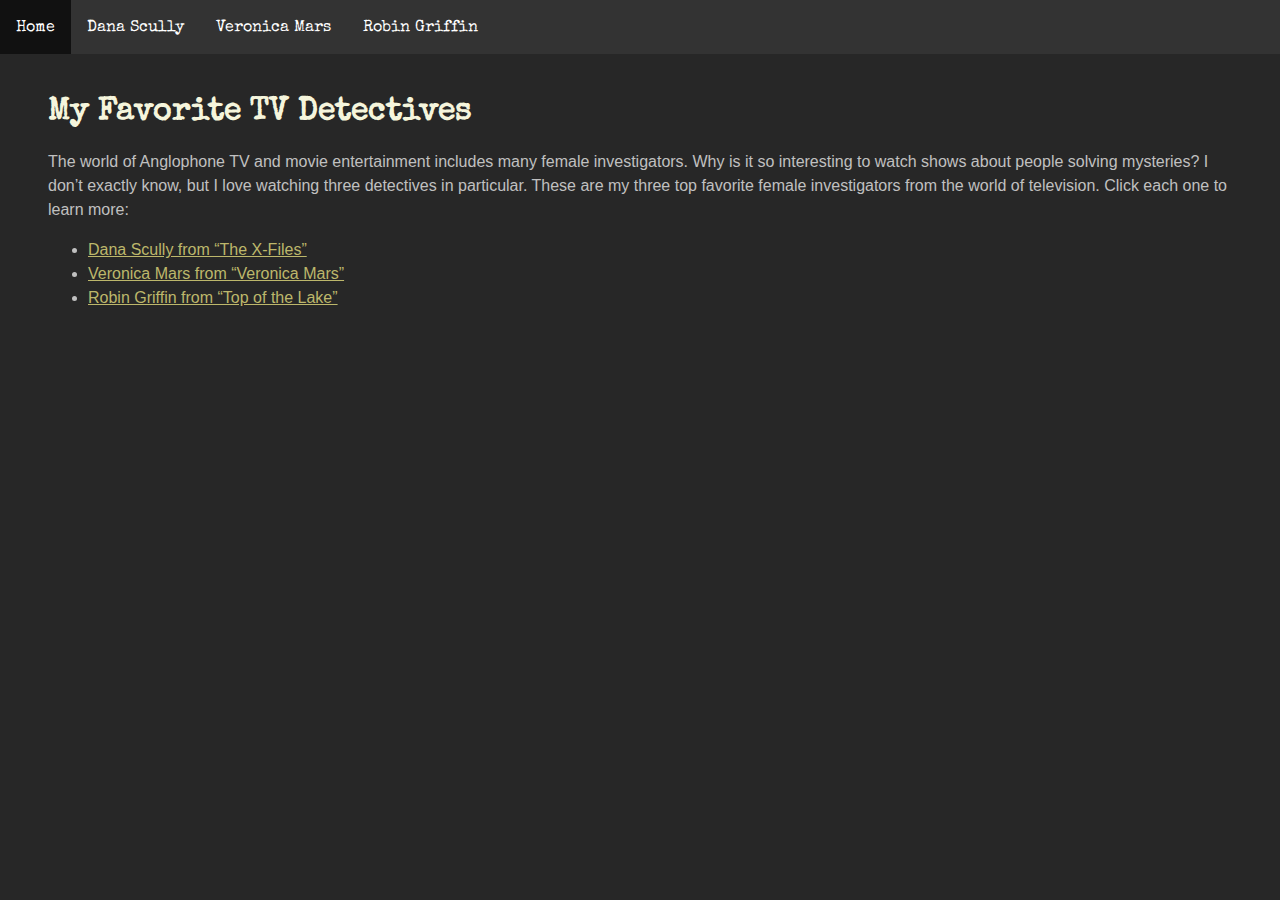
==== index.html @ 027d1c6e "Add files via upload" ====
<!DOCTYPE html>
<html lang="en">

<head>
  <title>My Favorite TV Detectives</title>
  <link rel="stylesheet" href="style.css">
  <link rel="stylesheet" href="https://fonts.googleapis.com/css?family=Special+Elite">
</head>

<body>

  <ul id="nav">
    <li><a href="index.html">Home</a></li>
    <li><a href="scully.html">Dana Scully</a></li>
    <li><a href="mars.html">Veronica Mars</a></li>
    <li><a href="griffin.html">Robin Griffin</a></li>
  </ul>

  <h1>My Favorite TV Detectives</h1>

  <p>The world of Anglophone TV and movie entertainment includes many female investigators. Why is it so interesting to watch shows about people solving mysteries? I don’t exactly know, but I love watching three detectives in particular. These are my three top favorite female investigators from the world of television. Click each one to learn more:</p>

  <ul>
    <li><a href="scully.html">Dana Scully from “The X-Files”</a></li>
    <li><a href="mars.html">Veronica Mars from “Veronica Mars”</a></li>
    <li><a href="griffin.html">Robin Griffin from “Top of the Lake”</a></li>
  </ul>

</body>

</html>
---- style.css ----
body {
  font-family: Arial, Helvetica, sans-serif;
  color: silver;
  background-color:rgb(39, 39, 39);
  margin: 3em;
}

h1 {
  font-family: "Special Elite";
  color: beige;
  margin-top: 3em;
}

h2 {
  font-family: "Special Elite";
}

img {
  height: 10em;
  float: left;
  padding-right: 1.5em;
  padding-bottom: 1em;
}  

a {
  color: darkkhaki;
}

p, li {
  line-height: 150%;
}

#bio p {
  margin: 0;
}

#box {
  border-style: dotted;
  border: 1px dotted gray;
  border-radius: 1em;
  padding: 1em 2em;
  background-color: #333;
}

/* Horizontal nav bar */
/* https://www.w3schools.com/css/css_navbar_horizontal.asp */

ul#nav {
  list-style-type: none;
  margin: 0;
  padding: 0;
  overflow: hidden;
  background-color: #333;
  font-family: "Special Elite";
  position: fixed;
  top: 0;
  left: 0;
  width: 100%;
}

ul#nav li {
  float: left;
}

ul#nav li a {
  display: block;
  color: white;
  text-align: center;
  padding: 16px 16px 14px 16px;
  text-decoration: none;
}

/* Change the link color to #111 (black) on hover */
ul#nav li a:hover {
  background-color: #111;
}
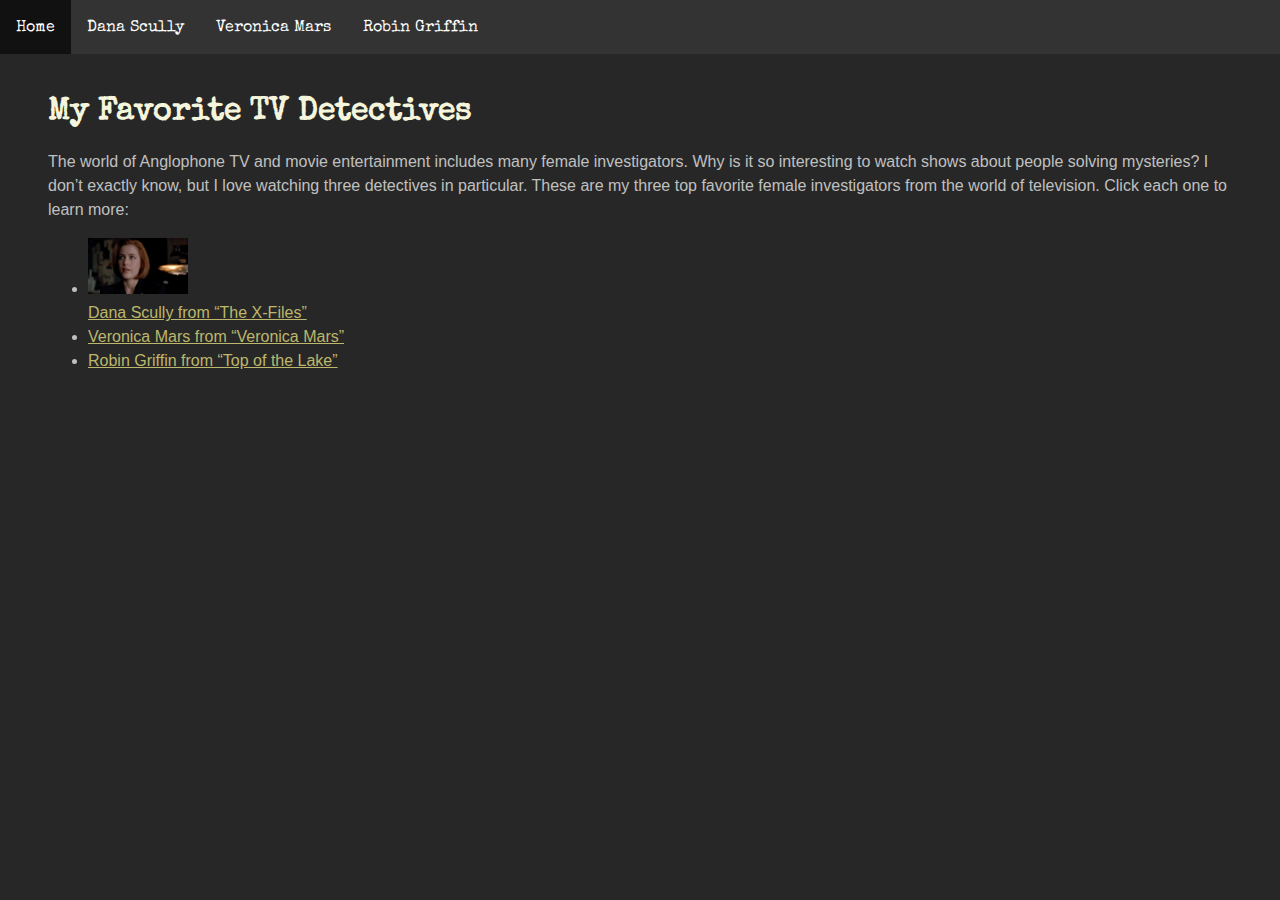
==== commit 837eb8bf: "Add files via upload" ====
--- a/index.html
+++ b/index.html
@@ -21,7 +21,8 @@
   <p>The world of Anglophone TV and movie entertainment includes many female investigators. Why is it so interesting to watch shows about people solving mysteries? I don’t exactly know, but I love watching three detectives in particular. These are my three top favorite female investigators from the world of television. Click each one to learn more:</p>
 
   <ul>
-    <li><a href="scully.html">Dana Scully from “The X-Files”</a></li>
+
+    <li><img src="images/dana-scully.gif" alt="" width="100"><br><a href="scully.html">Dana Scully from “The X-Files”</a></li>
     <li><a href="mars.html">Veronica Mars from “Veronica Mars”</a></li>
     <li><a href="griffin.html">Robin Griffin from “Top of the Lake”</a></li>
   </ul>
--- a/style.css
+++ b/style.css
@@ -15,12 +15,13 @@
   font-family: "Special Elite";
 }
 
-img {
+/* img {
   height: 10em;
   float: left;
   padding-right: 1.5em;
   padding-bottom: 1em;
-}  
+  border-color: black
+}   */
 
 a {
   color: darkkhaki;
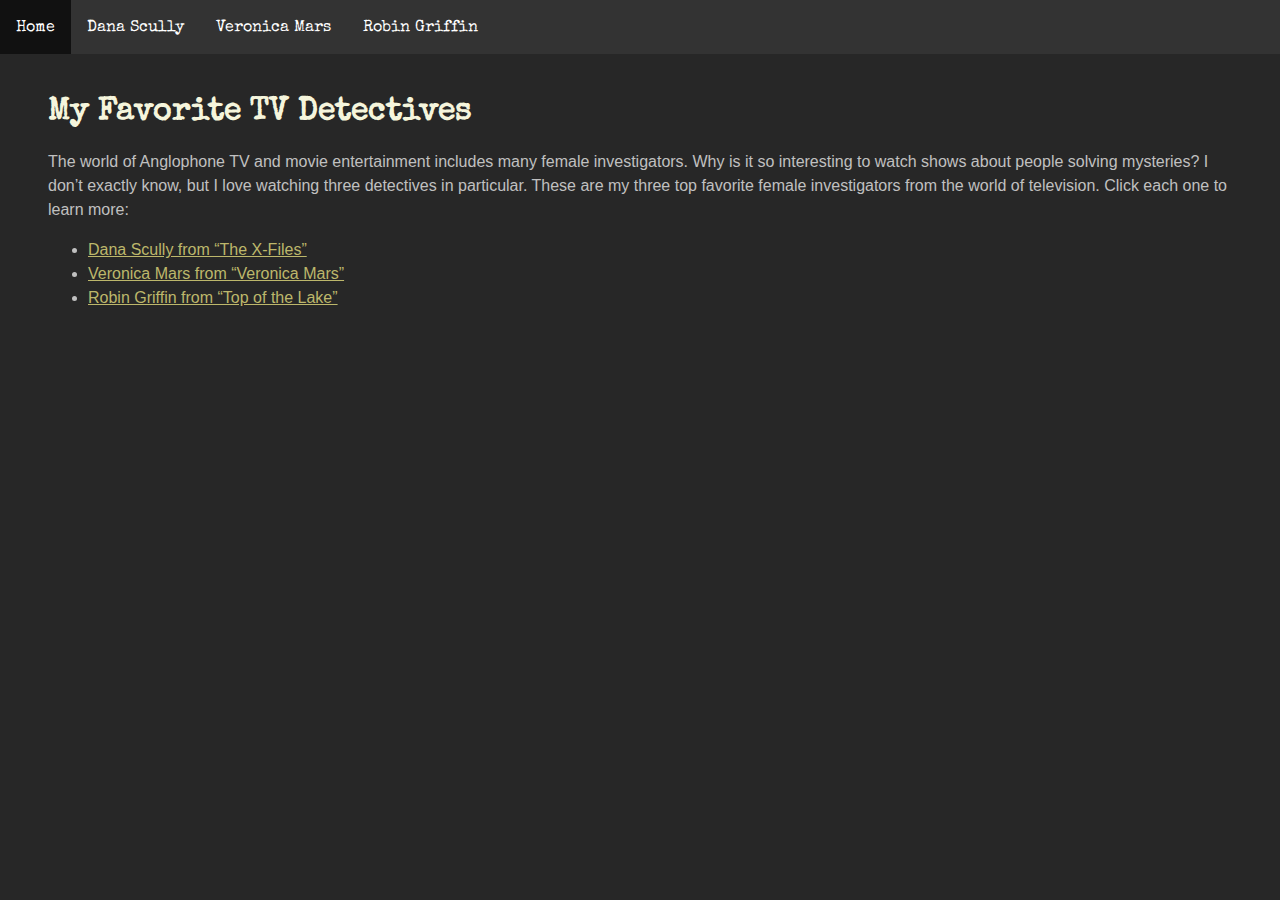
==== commit 16124e78: "remove gif from homepage" ====
--- a/index.html
+++ b/index.html
@@ -22,7 +22,7 @@
 
   <ul>
 
-    <li><img src="images/dana-scully.gif" alt="" width="100"><br><a href="scully.html">Dana Scully from “The X-Files”</a></li>
+    <li><a href="scully.html">Dana Scully from “The X-Files”</a></li>
     <li><a href="mars.html">Veronica Mars from “Veronica Mars”</a></li>
     <li><a href="griffin.html">Robin Griffin from “Top of the Lake”</a></li>
   </ul>
